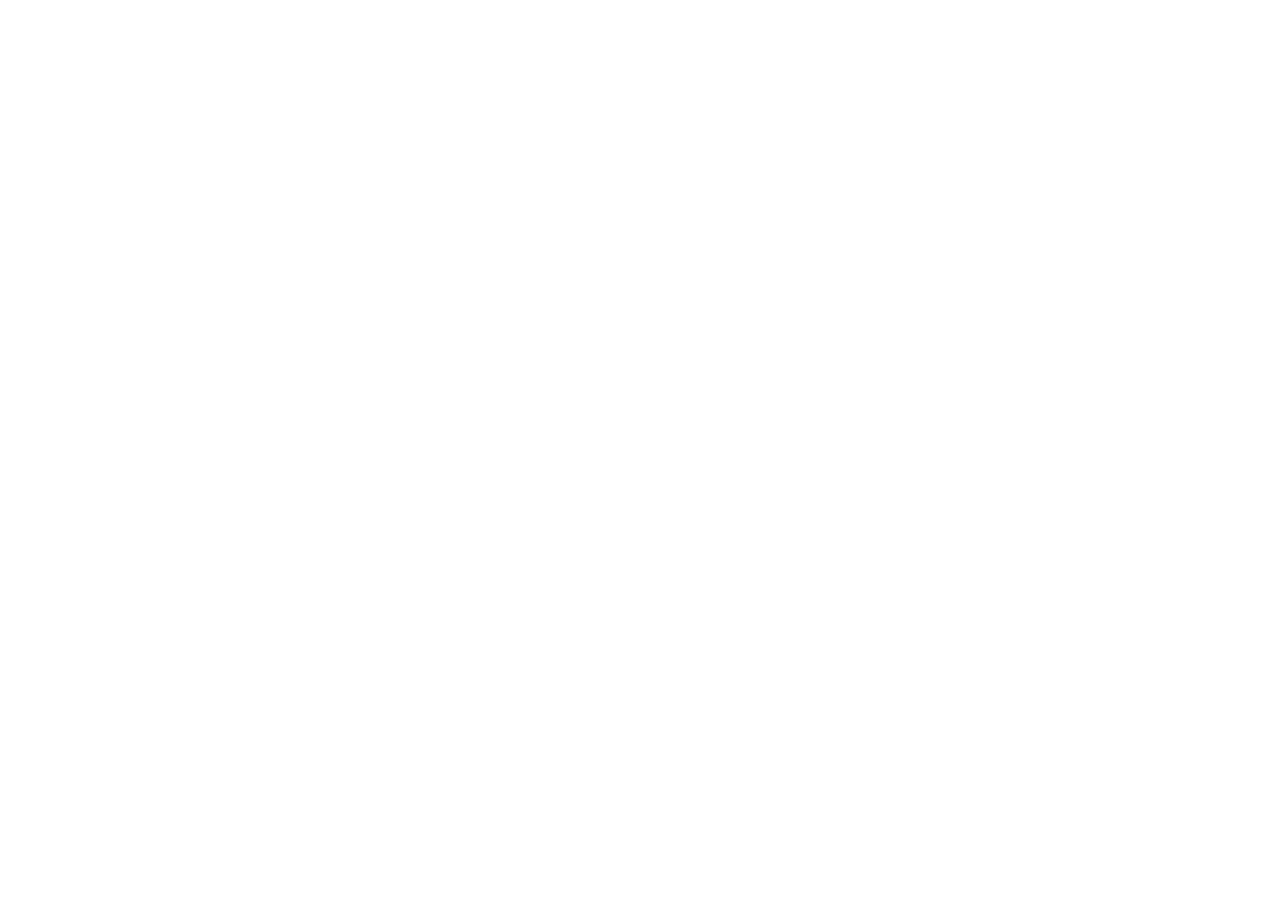
==== kzoshxona.html @ 05e8aa3a "Shohjahon kzoshxona" ====
<!DOCTYPE html>
<html lang="en">
<head>
    <meta charset="UTF-8">
    <meta name="viewport" content="width=device-width, initial-scale=1.0">
    <title>Document</title>
</head>
<body>
    
</body>
</html>
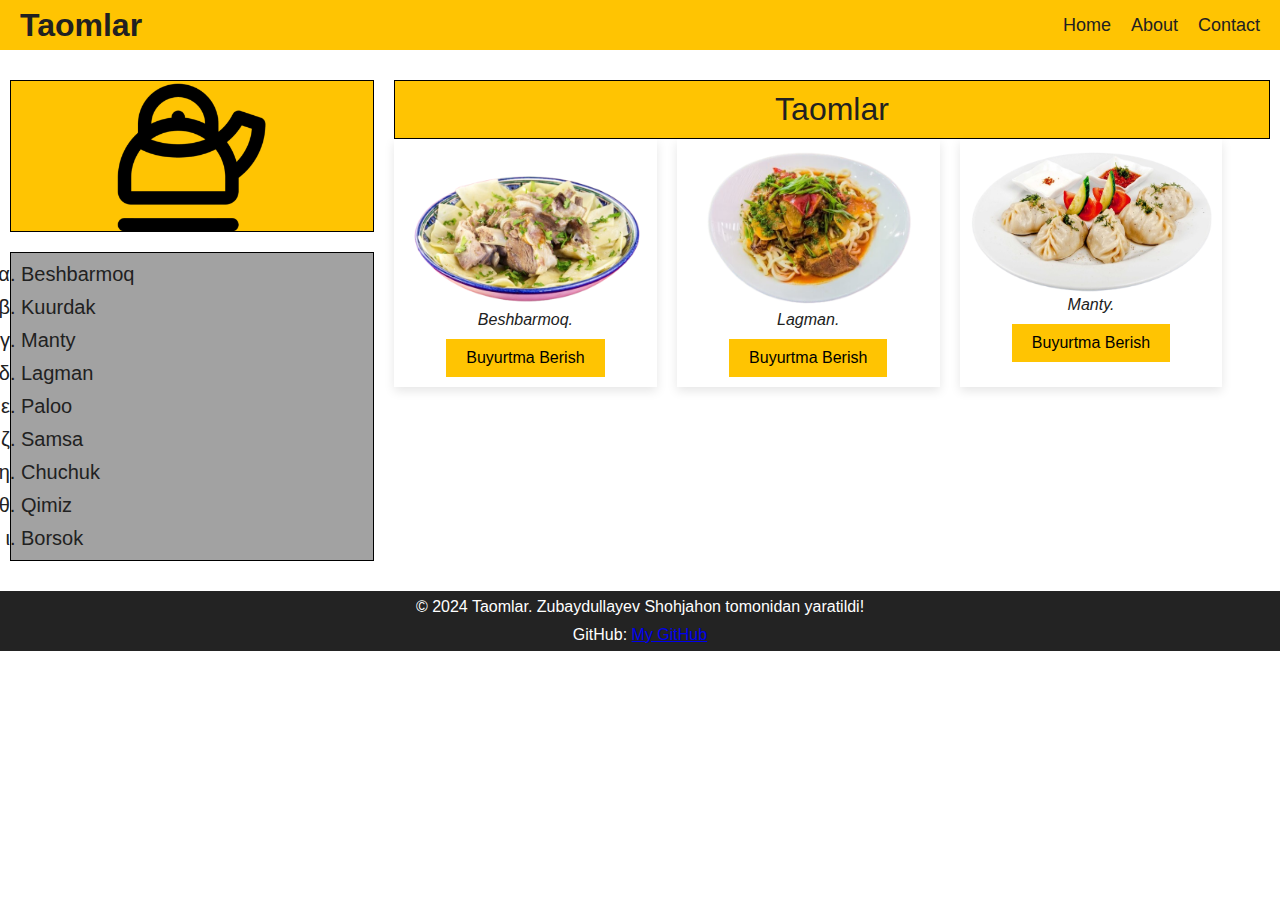
==== commit b70992be: "Shohjahon kzoshxona" ====
--- a/kzoshxona.html
+++ b/kzoshxona.html
@@ -3,9 +3,217 @@
 <head>
     <meta charset="UTF-8">
     <meta name="viewport" content="width=device-width, initial-scale=1.0">
-    <title>Document</title>
+    <title>Taomlar</title>
+    <style>
+        * {
+            padding: 0;
+            margin: 0;
+            box-sizing: border-box;
+        }
+        :root {
+            --primary: #FFC402;
+            --secondary: #f18973;
+            --text-dark: #212121;
+            --background: #ffffff;
+        }
+        body {
+            font-family: Arial, sans-serif;
+            background-color: var(--background);
+            color: var(--text-dark);
+        }
+        nav {
+            width: 100%;
+            height: 50px;
+            background-color: var(--primary);
+            display: flex;
+            align-items: center;
+            justify-content: space-between;
+            padding: 0 20px;
+        }
+        nav h1 {
+            font-size: xx-large;
+            font-weight: 900;
+            font-family: Verdana, Geneva, Tahoma, sans-serif;
+            color: var(--text-dark);
+        }
+        nav div {
+            display: flex;
+            list-style: none;
+            gap: 20px;
+        }
+        nav div a {
+            text-decoration: none;
+            color: var(--text-dark);
+            font-size: 18px;
+        }
+        nav div a:hover {
+            text-decoration: underline;
+        }
+        .container {
+            display: flex;
+            flex-wrap: wrap;
+            margin-top: 20px;
+        }
+        .chap {
+            width: 30%;
+            padding: 10px;
+        }
+        .rasm {
+            display: flex;
+            align-items: center;
+            justify-content: center;
+            border: 1px solid #000;
+            background-color: var(--primary);
+            margin-bottom: 20px;
+        }
+        .taomlar_nomi {
+            border: 1px solid #000;
+            background-color: #a2a2a2;
+            padding: 10px;
+        }
+        ul {
+            list-style-type: lower-greek;
+            display: flex;
+            flex-direction: column;
+            gap: 10px;
+            font-size: 20px;
+        }
+        .ung {
+            width: 70%;
+            padding: 10px;
+        }
+        .sarlavha {
+            text-align: center;
+            font-size: xx-large;
+            color: var(--text-dark);
+            background-color: var(--primary);
+            padding: 10px;
+            border: 1px solid #000;
+        }
+        .items {
+            display: flex;
+            flex-wrap: wrap;
+            gap: 20px;
+        }
+        .item {
+            width: 30%;
+            display: flex;
+            flex-direction: column;
+            align-items: center;
+            text-align: center;
+            background-color: var(--background);
+            box-shadow: 0px 4px 10px rgba(0, 0, 0, 0.1);
+            padding: 10px;
+            transition: transform 0.3s ease, box-shadow 0.3s ease;
+        }
+        .item:hover {
+            transform: scale(1.05);
+            box-shadow: 0px 4px 15px rgba(0, 0, 0, 0.2);
+        }
+        .item img {
+            width: 100%;
+            height: auto;
+            border-radius: 5px;
+        }
+        .item button {
+            margin-top: 10px;
+            padding: 10px 20px;
+            background-color: var(--primary);
+            border: none;
+            cursor: pointer;
+            font-size: 16px;
+        }
+        .item button:hover {
+            background-color: var(--secondary);
+            color: white;
+        }
+        footer {
+            width: 100%;
+            height: 60px;
+            background-color: #232323;
+            color: white;
+            display: flex;
+            align-items: center;
+            justify-content: center;
+            flex-direction: column;
+            margin-top: 20px;
+        }
+
+        footer p {
+            margin: 5px 0;
+        }
+
+        @media (max-width: 768px) {
+            .chap, .ung {
+                width: 100%;
+            }
+            .item {
+                width: 100%;
+            }
+        }
+    </style>
 </head>
 <body>
-    
+    <nav>
+        <h1>Taomlar</h1>
+        <div>
+            <a href="#">Home</a>
+            <a href="#">About</a>
+            <a href="tel:+998970211337">Contact</a>
+        </div>
+    </nav>
+    <div class="container">
+        <div class="chap">
+            <div class="rasm">
+                <img src="kz_image/choynak.png" style="width: 150px; height: 150px;">
+            </div>
+            <div class="taomlar_nomi">
+                <ul>
+                    <li>Beshbarmoq</li>
+                    <li>Kuurdak</li>
+                    <li>Manty</li>
+                    <li>Lagman</li>
+                    <li>Paloo</li>
+                    <li>Samsa</li>
+                    <li>Chuchuk</li>
+                    <li>Qimiz</li>
+                    <li>Borsok</li>
+                </ul>
+            </div>
+        </div>
+        <div class="ung">
+            <div class="sarlavha">Taomlar</div>
+            <div class="items">
+                <!-- <div class="item">
+                    <img src="kz_image/beshbarmoq.png" alt="">
+                    <p>Lorem ipsum dolor sit amet consectetur adipisicing elit. Esse, beatae.</p>
+                    <button>Buyurtma Berish</button>
+                </div> -->
+            </div>
+        </div>
+    </div>
+    <footer>
+        <p>&copy; 2024 Taomlar. Zubaydullayev Shohjahon tomonidan yaratildi!</p>
+        <p>GitHub: <a href="https://github.com/Shohjahon-Front" target="_blank">My GitHub</a></p>
+    </footer>    
+    <script>
+        const taomlar = [
+            { name: "Beshbarmoq", img: "kz_image/beshbarmoq.png", desc: "Beshbarmoq." },
+            { name: "Lagman", img: "kz_image/lagman.png", desc: "Lagman." },
+            { name: "Manty", img: "kz_image/manty.png", desc: "Manty." }
+        ];
+
+        const itemsContainer = document.querySelector('.items');
+        taomlar.forEach(taom => {
+            const item = document.createElement('div');
+            item.className = 'item';
+            item.innerHTML = `
+                <img src="${taom.img}" alt="${taom.name}">
+                <i>${taom.desc}</i>
+                <button>Buyurtma Berish</button>
+            `;
+            itemsContainer.appendChild(item);
+        });
+    </script>
 </body>
-</html>+</html>
